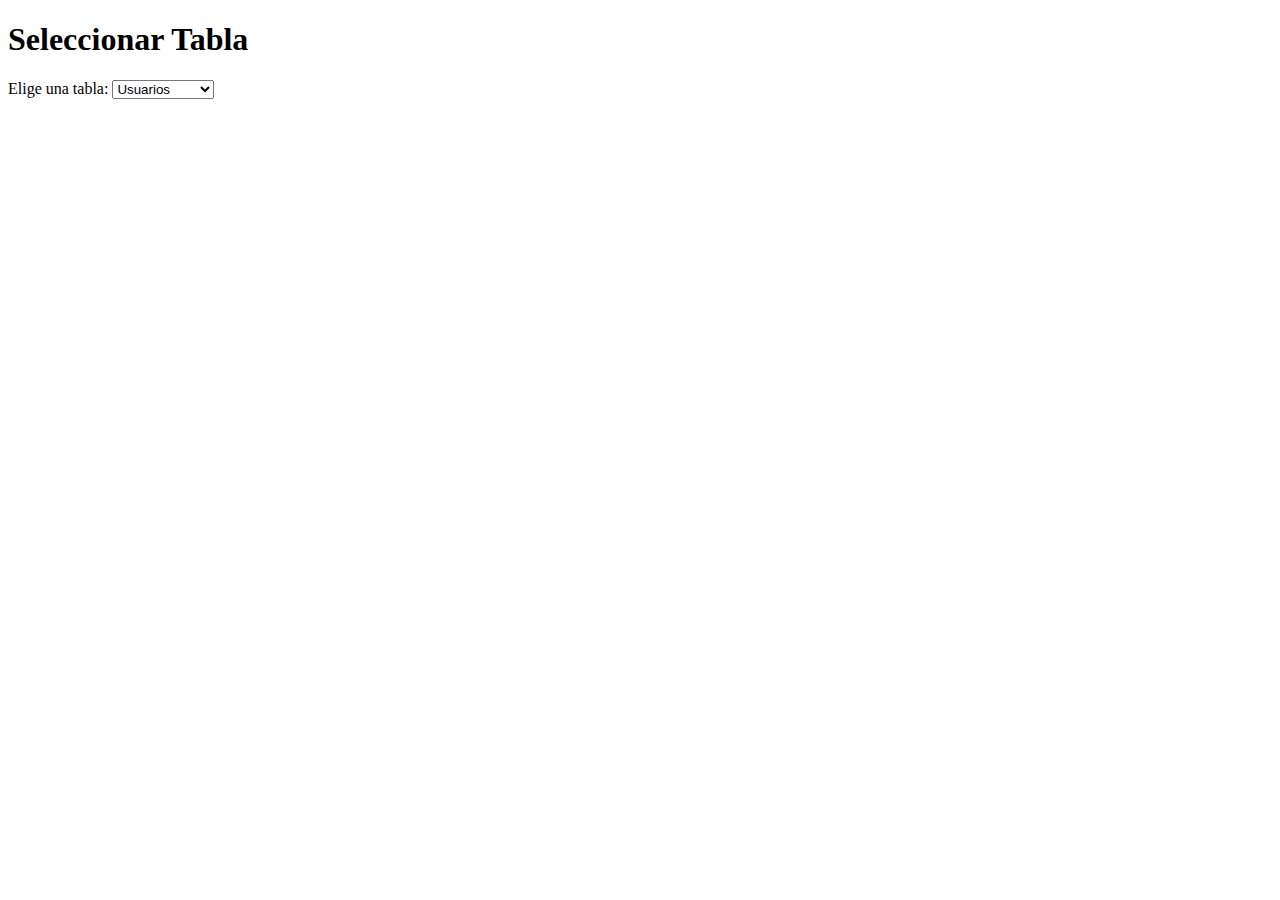
==== Frontend/seleccionartabla.html @ 9ddc33e6 "Sincronizando cambios con GitHub" ====
<!DOCTYPE html>
<html lang="es">
<head>
    <meta charset="UTF-8">
    <meta name="viewport" content="width=device-width, initial-scale=1.0">
    <title>Seleccionar Tabla</title>
    <script>
        // Función para enviar la tabla seleccionada y mostrar los datos
        function fetchTableData() {
            const tabla = document.getElementById("tabla").value;

            fetch("fetch_data.php", {
                method: "POST",
                headers: {
                    "Content-Type": "application/x-www-form-urlencoded",
                },
                body: `tabla=${tabla}`,
            })
            .then((response) => response.text())
            .then((data) => {
                document.getElementById("resultado").innerHTML = data;
            })
            .catch((error) => console.error("Error:", error));
        }
    </script>
</head>
<body>
    <h1>Seleccionar Tabla</h1>
    <label for="tabla">Elige una tabla:</label>
    <select id="tabla" onchange="fetchTableData()">
        <option value="Usuarios">Usuarios</option>
        <option value="Herramientas">Herramientas</option>
        <option value="Repuestos">Repuestos</option>
        <option value="Maquinas">Máquinas</option>
    </select>

    <div id="resultado" style="margin-top: 20px;">
        <!-- Aquí se mostrarán los datos de la tabla seleccionada -->
    </div>
</body>
</html>
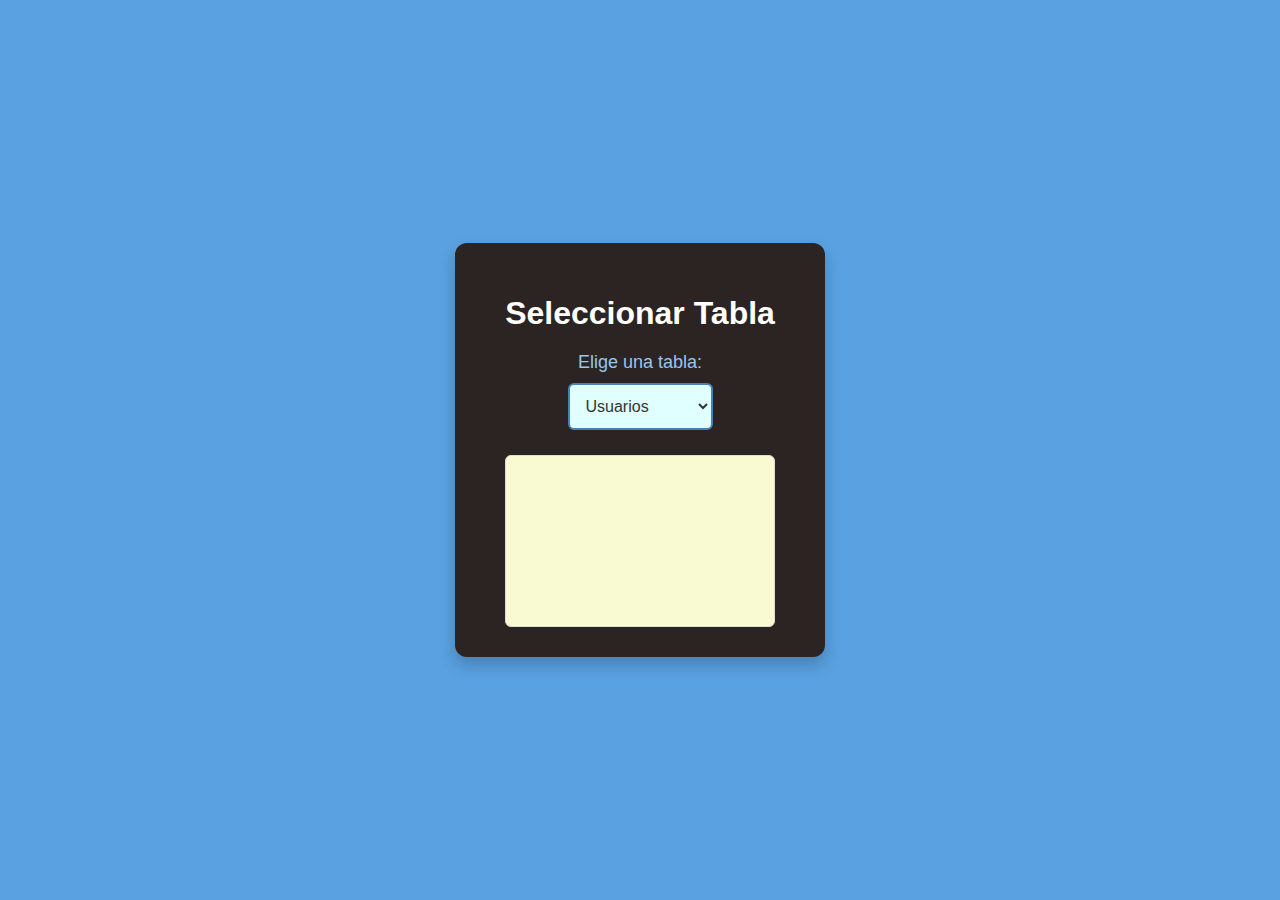
==== commit 11c3a85b: "Primeros cambios" ====
--- a/Frontend/seleccionartabla.html
+++ b/Frontend/seleccionartabla.html
@@ -4,6 +4,10 @@
     <meta charset="UTF-8">
     <meta name="viewport" content="width=device-width, initial-scale=1.0">
     <title>Seleccionar Tabla</title>
+    <link rel="stylesheet" href="../CSS/estilosdeseleccionatabla.css">
+    <style>
+        /* Incluye aquí el CSS proporcionado anteriormente */
+    </style>
     <script>
         // Función para enviar la tabla seleccionada y mostrar los datos
         function fetchTableData() {
@@ -25,17 +29,21 @@
     </script>
 </head>
 <body>
-    <h1>Seleccionar Tabla</h1>
-    <label for="tabla">Elige una tabla:</label>
-    <select id="tabla" onchange="fetchTableData()">
-        <option value="Usuarios">Usuarios</option>
-        <option value="Herramientas">Herramientas</option>
-        <option value="Repuestos">Repuestos</option>
-        <option value="Maquinas">Máquinas</option>
-    </select>
+    <div class="container">
+        <h1>Seleccionar Tabla</h1>
+        <label for="tabla">Elige una tabla:</label>
+        <br>
+        <select id="tabla" onchange="fetchTableData()">
+            <option value="Usuarios">Usuarios</option>
+            <option value="Herramientas">Herramientas</option>
+            <option value="Repuestos">Repuestos</option>
+            <option value="Maquinas">Máquinas</option>
+        </select>
 
-    <div id="resultado" style="margin-top: 20px;">
-        <!-- Aquí se mostrarán los datos de la tabla seleccionada -->
+        <div id="resultado">
+            <!-- Aquí se mostrarán los datos de la tabla seleccionada -->
+        </div>
     </div>
 </body>
 </html>
+
--- a/CSS/estilosdeseleccionatabla.css
+++ b/CSS/estilosdeseleccionatabla.css
@@ -0,0 +1,61 @@
+/* Estilos generales */
+body {
+    font-family: Arial, sans-serif;
+    background-color: #59a1e0; /* Fondo azul claro */
+    margin: 0;
+    padding: 0;
+    display: flex;
+    justify-content: center;
+    align-items: center;
+    height: 100vh;
+}
+
+/* Contenedor principal */
+.container {
+    background-color: #2c2323;
+    padding: 30px 50px;
+    border-radius: 12px;
+    box-shadow: 0 8px 16px rgba(0, 0, 0, 0.2);
+    text-align: center;
+}
+
+/* Título principal */
+h1 {
+    color: #ffffff; /* Rojo tomate */
+    margin-bottom: 20px;
+}
+
+/* Etiqueta y menú desplegable */
+label {
+    font-size: 18px;
+    color: #95c6ee; /* Azul acero */
+}
+
+select {
+    margin-top: 10px;
+    padding: 12px;
+    font-size: 16px;
+    border: 2px solid #4682b4; /* Azul acero */
+    border-radius: 6px;
+    background-color: #e0ffff; /* Cian claro */
+    color: #333;
+    cursor: pointer;
+    transition: border-color 0.3s, background-color 0.3s;
+}
+
+select:hover {
+    border-color: #5f9ea0; /* Verde cadete */
+    background-color: #f0fff0; /* Miel suave */
+}
+
+/* Área de resultados */
+#resultado {
+    margin-top: 25px;
+    padding: 25px;
+    background-color: #fafad2; /* Amarillo claro */
+    border: 1px solid #ddd;
+    border-radius: 6px;
+    min-height: 120px;
+    color: #666;
+    text-align: left;
+}
